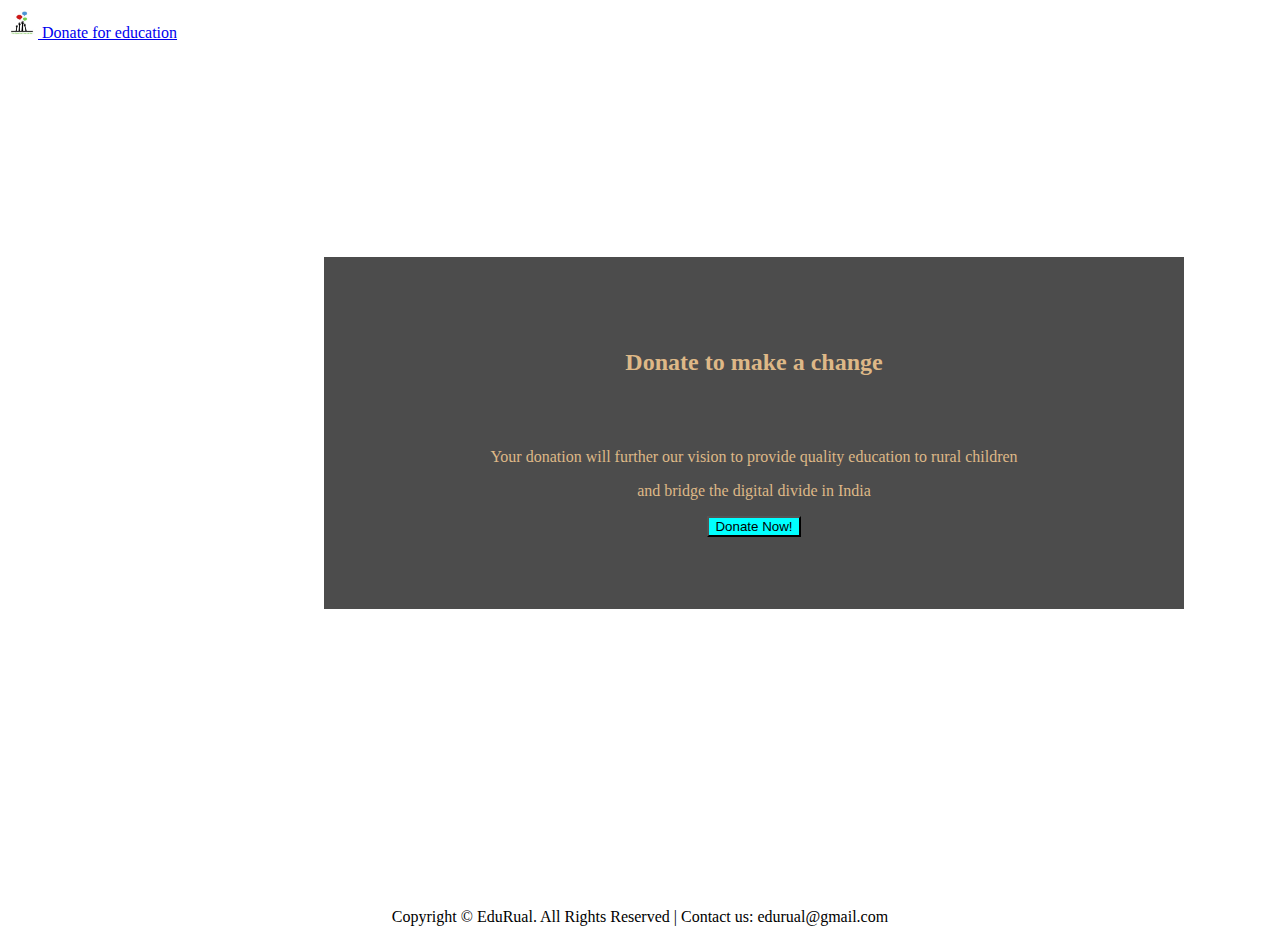
==== index.html @ 6443a7d2 "Initial commit" ====
<!DOCTYPE html>
<head>
    <title>DonationForEducation</title>

        <link rel="stylesheet" href="https://stackpath.bootstrapcdn.com/bootstrap/4.1.3/css/bootstrap.min.css" integrity="sha384-MCw98/SFnGE8fJT3GXwEOngsV7Zt27NXFoaoApmYm81iuXoPkFOJwJ8ERdknLPMO" crossorigin="anonymous">
        <link rel="stylesheet" type="text/css" href="index.css">

</head>

<body>

    <nav class="navbar navbar-dark bg-dark">
        <a class="navbar-brand px-5 " href="#">
          <img src="1519895156650.jpeg" width="30" height="30" class="d-inline-block align-top" alt="logo"> Donate for education
        </a>
        
    </nav>
    
    <div class="header">
        <div class="content">
                <div class="banner-image">
                    <div class="inner-banner-image">   
                        <div class="banner-content">
                            <h2>Donate to make a change</h2><br><br>
                            <p>Your donation will further our vision to provide quality education to rural children</p>
                            <p>and bridge the digital divide in India</p>
                            <button style="background-color: aqua;" onclick="location.href = 'donate.html' "type="button"  class="button">Donate Now!</button>
                        </div>
                    </div>
                </div>
        </div>

    </div>
    <footer>    
        <div class="container">  
          <center>
             <p>Copyright &copy; EduRual. All Rights Reserved  |  Contact us: edurual@gmail.com</p> 
           </center> 
         </div>
    </footer> 

        


        <script src="https://code.jquery.com/jquery-3.3.1.slim.min.js" integrity="sha384-q8i/X+965DzO0rT7abK41JStQIAqVgRVzpbzo5smXKp4YfRvH+8abtTE1Pi6jizo" crossorigin="anonymous"></script>
        <script src="https://cdnjs.cloudflare.com/ajax/libs/popper.js/1.14.3/umd/popper.min.js" integrity="sha384-ZMP7rVo3mIykV+2+9J3UJ46jBk0WLaUAdn689aCwoqbBJiSnjAK/l8WvCWPIPm49" crossorigin="anonymous"></script>
        <script src="https://stackpath.bootstrapcdn.com/bootstrap/4.1.3/js/bootstrap.min.js" integrity="sha384-ChfqqxuZUCnJSK3+MXmPNIyE6ZbWh2IMqE241rYiqJxyMiZ6OW/JmZQ5stwEULTy" crossorigin="anonymous"></script>
</body>
</html>
---- index.css ----
.content{
    min-height: 85%;
   
}

.banner-image{
    text-align: center;
    padding-bottom: 50px;
    color:burlywood;
    background: url(https://d12aarmt01l54a.cloudfront.net/cms/images/Media-20220413153514/808-440.png) no-repeat center;
    min-height: 800px;
    background-size:cover;
    }

.inner-banner-image{
    padding-top: 17%;
    width:95%; 
    margin:auto;
    padding-left: 25%; 
    padding-right: 25%;
}

.banner-content{
    position: relative;
    padding-top: 6%;
    padding-bottom: 6%; 
    overflow:hidden;
    margin-bottom: 12%; 
    background-color: rgba(0, 0, 0, 0.7); 
    max-width: 860px;
}
.corousel{
    min-height: 85%;
}
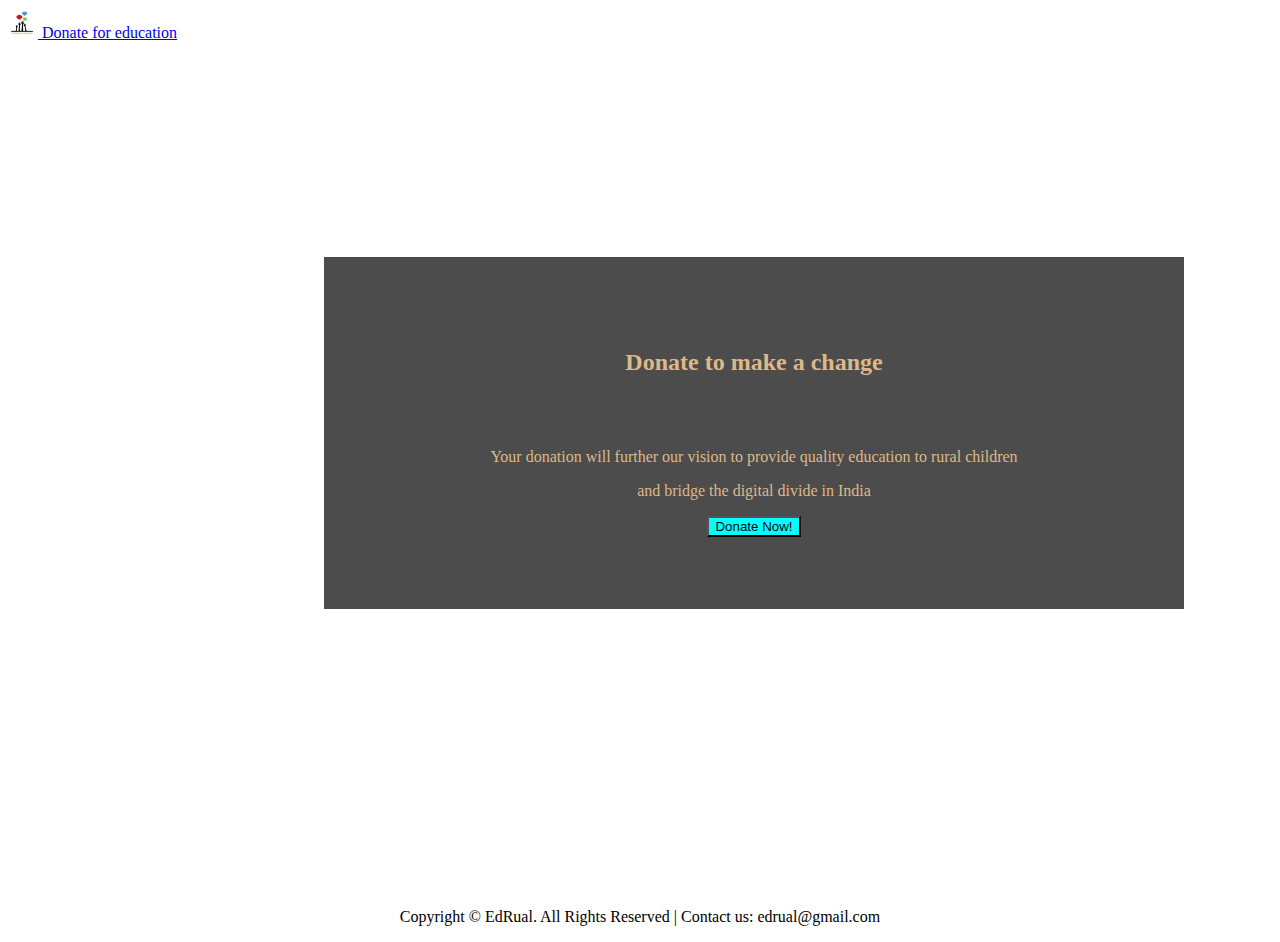
==== commit 32bdba29: "commited" ====
--- a/index.html
+++ b/index.html
@@ -34,7 +34,7 @@
     <footer>    
         <div class="container">  
           <center>
-             <p>Copyright &copy; EduRual. All Rights Reserved  |  Contact us: edurual@gmail.com</p> 
+             <p>Copyright &copy; EdRual. All Rights Reserved  |  Contact us: edrual@gmail.com</p> 
            </center> 
          </div>
     </footer> 
